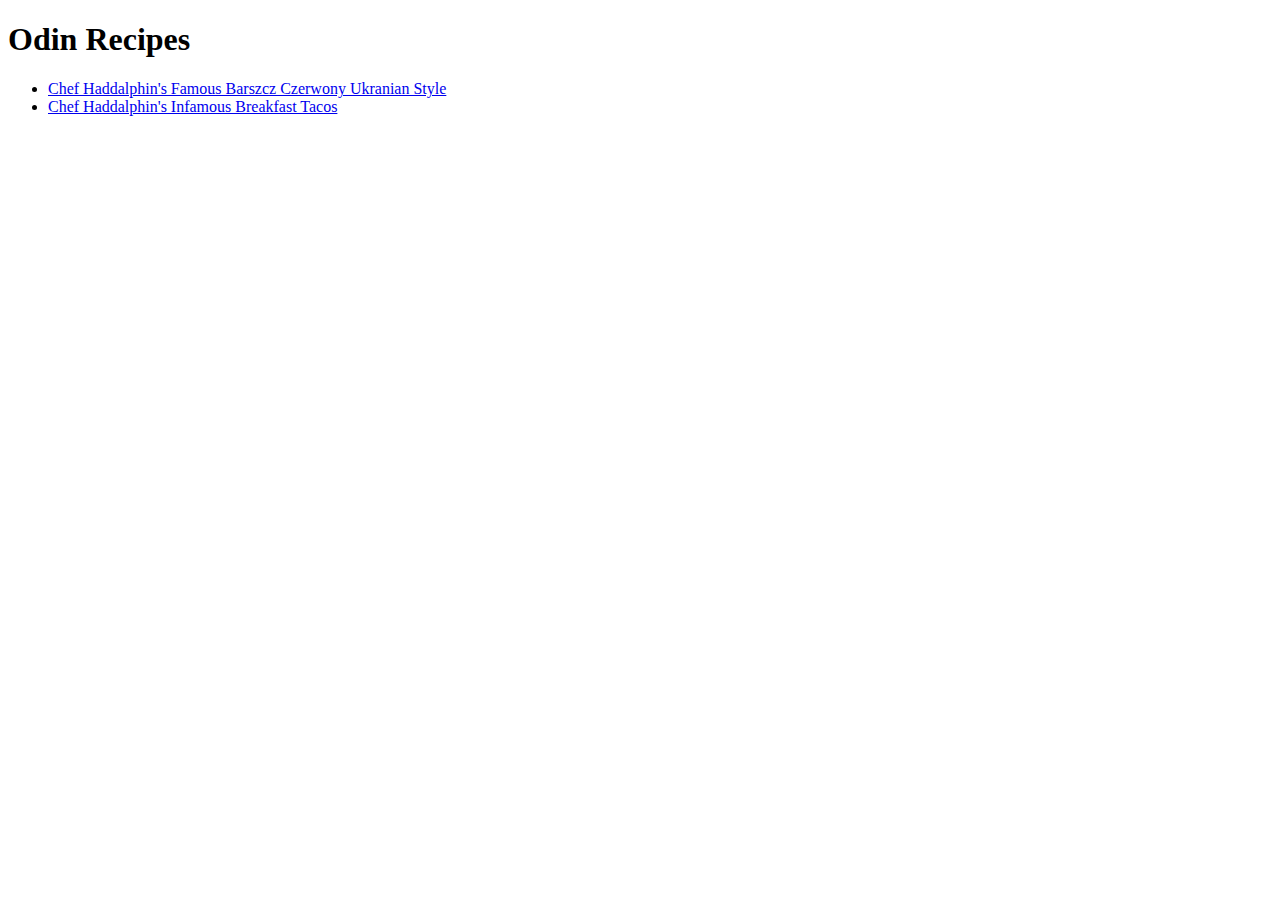
==== index.html @ 96668fbb "Added two recipes." ====
<!DOCTYPE html>
<html lang="en">
<head>
	<meta charset="UTF-8">
	<title>Odin Recipes</title>
</head>
<body>
	<h1>Odin Recipes</h1>
	<ul>
		<li><a href="recipes/redborscht.html">Chef Haddalphin's Famous Barszcz Czerwony Ukranian Style</a></li>
		<li><a href="recipes/breakfasttacos.html">Chef Haddalphin's Infamous Breakfast Tacos</a></li>
	</ul>
</body>
</html>
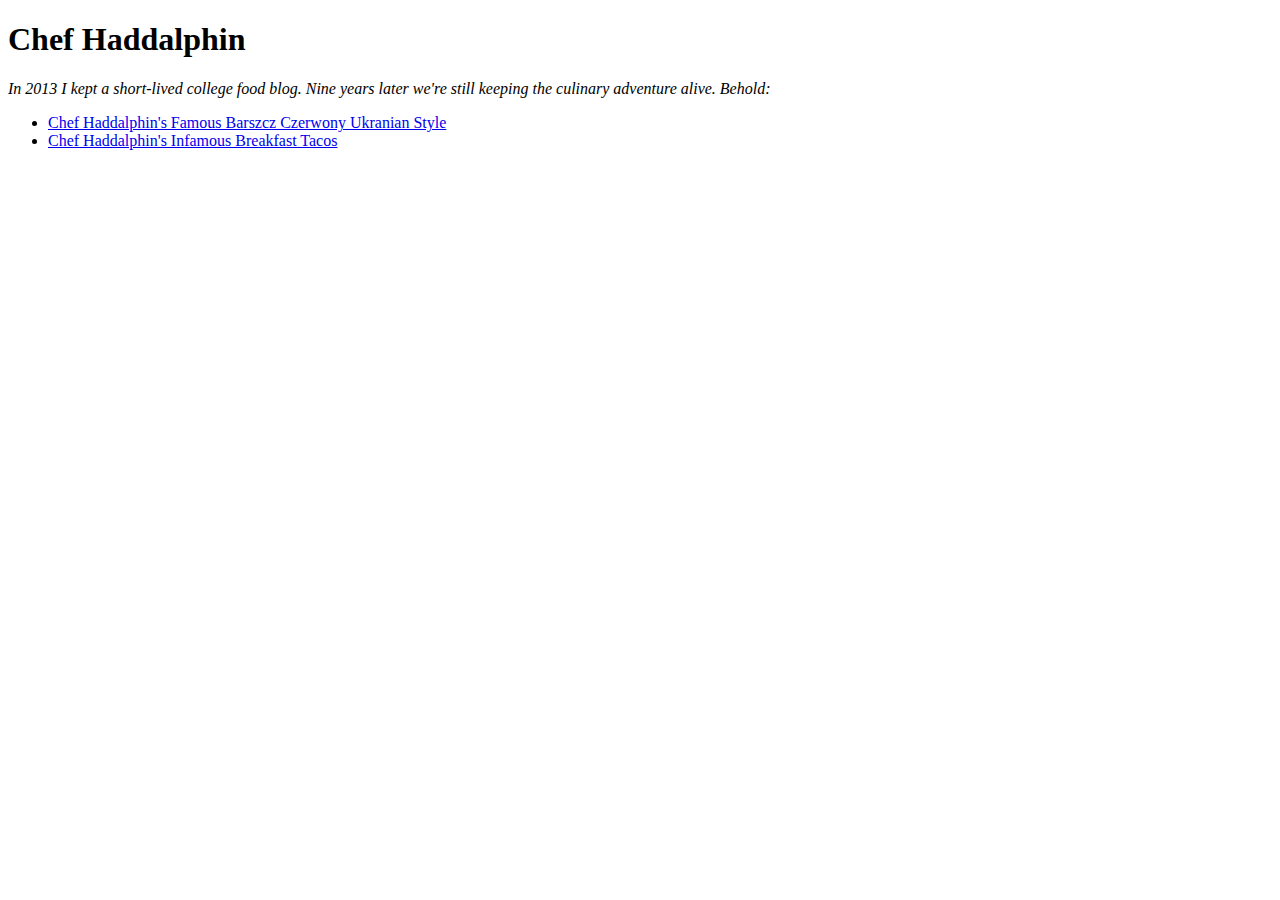
==== commit b55b1106: "Updated index.html with a description of the cook blog and new title." ====
--- a/index.html
+++ b/index.html
@@ -2,10 +2,11 @@
 <html lang="en">
 <head>
 	<meta charset="UTF-8">
-	<title>Odin Recipes</title>
+	<title>Chef Haddalphin</title>
 </head>
 <body>
-	<h1>Odin Recipes</h1>
+	<h1>Chef Haddalphin</h1>
+	<p><em>In 2013 I kept a short-lived college food blog. Nine years later we're still keeping the culinary adventure alive. Behold:</em></p>
 	<ul>
 		<li><a href="recipes/redborscht.html">Chef Haddalphin's Famous Barszcz Czerwony Ukranian Style</a></li>
 		<li><a href="recipes/breakfasttacos.html">Chef Haddalphin's Infamous Breakfast Tacos</a></li>
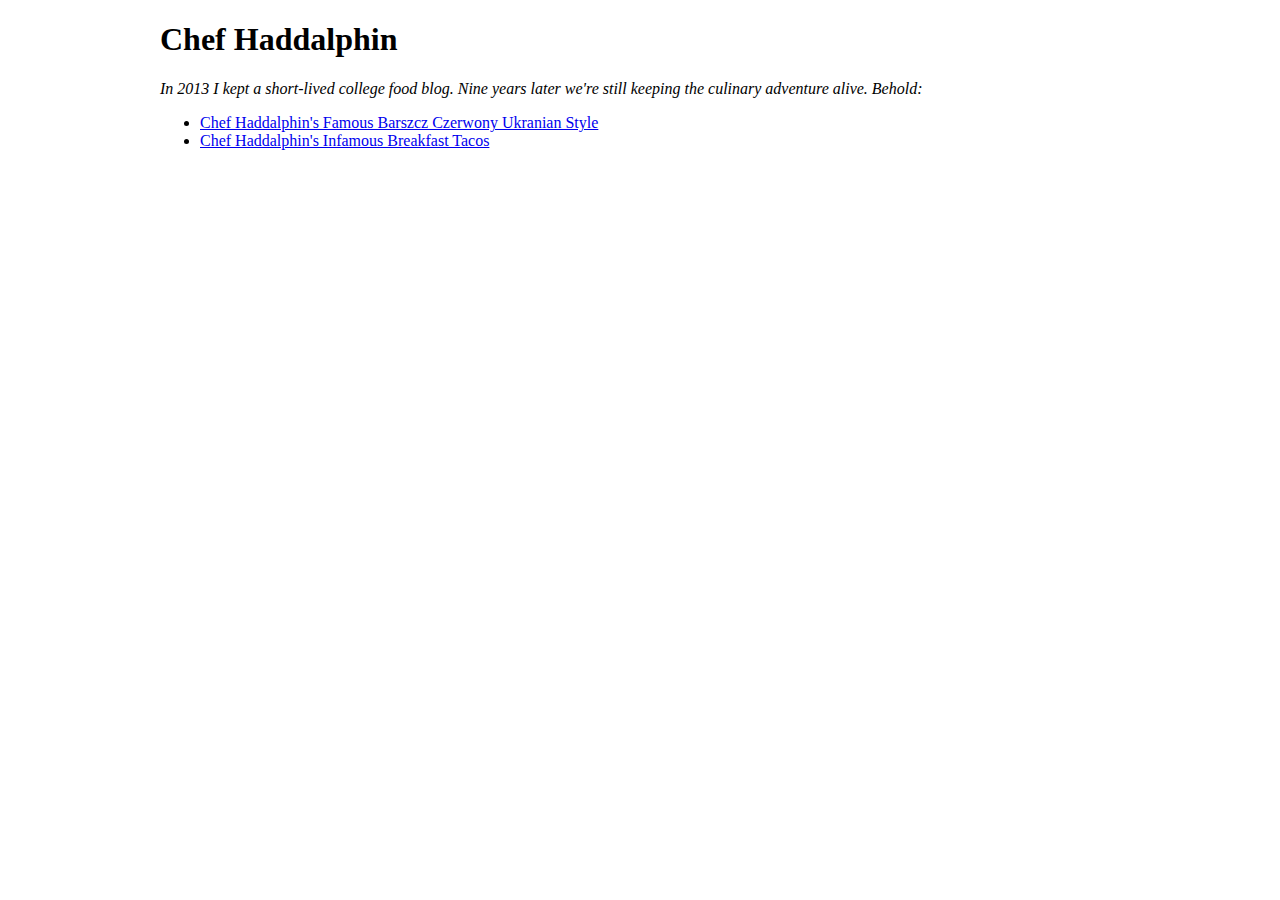
==== commit 3766f8ee: "Added padding to left and right of all sites." ====
--- a/index.html
+++ b/index.html
@@ -2,14 +2,17 @@
 <html lang="en">
 <head>
 	<meta charset="UTF-8">
+	<link rel="stylesheet" href="styles.css">
 	<title>Chef Haddalphin</title>
 </head>
 <body>
+	<div class="container">
 	<h1>Chef Haddalphin</h1>
 	<p><em>In 2013 I kept a short-lived college food blog. Nine years later we're still keeping the culinary adventure alive. Behold:</em></p>
 	<ul>
 		<li><a href="recipes/redborscht.html">Chef Haddalphin's Famous Barszcz Czerwony Ukranian Style</a></li>
 		<li><a href="recipes/breakfasttacos.html">Chef Haddalphin's Infamous Breakfast Tacos</a></li>
 	</ul>
+	</div>
 </body>
 </html>
--- a/styles.css
+++ b/styles.css
@@ -0,0 +1,16 @@
+.container {
+   margin:0 auto; /* this will center the page */
+   width:960px; /*  use your width here */
+}
+img {
+	height: auto;
+	width: 250px;
+  display: block;
+  margin-left: auto;
+  margin-right: auto;
+}
+
+figcaption {
+  text-align: center;
+  font-style: italic;
+}
